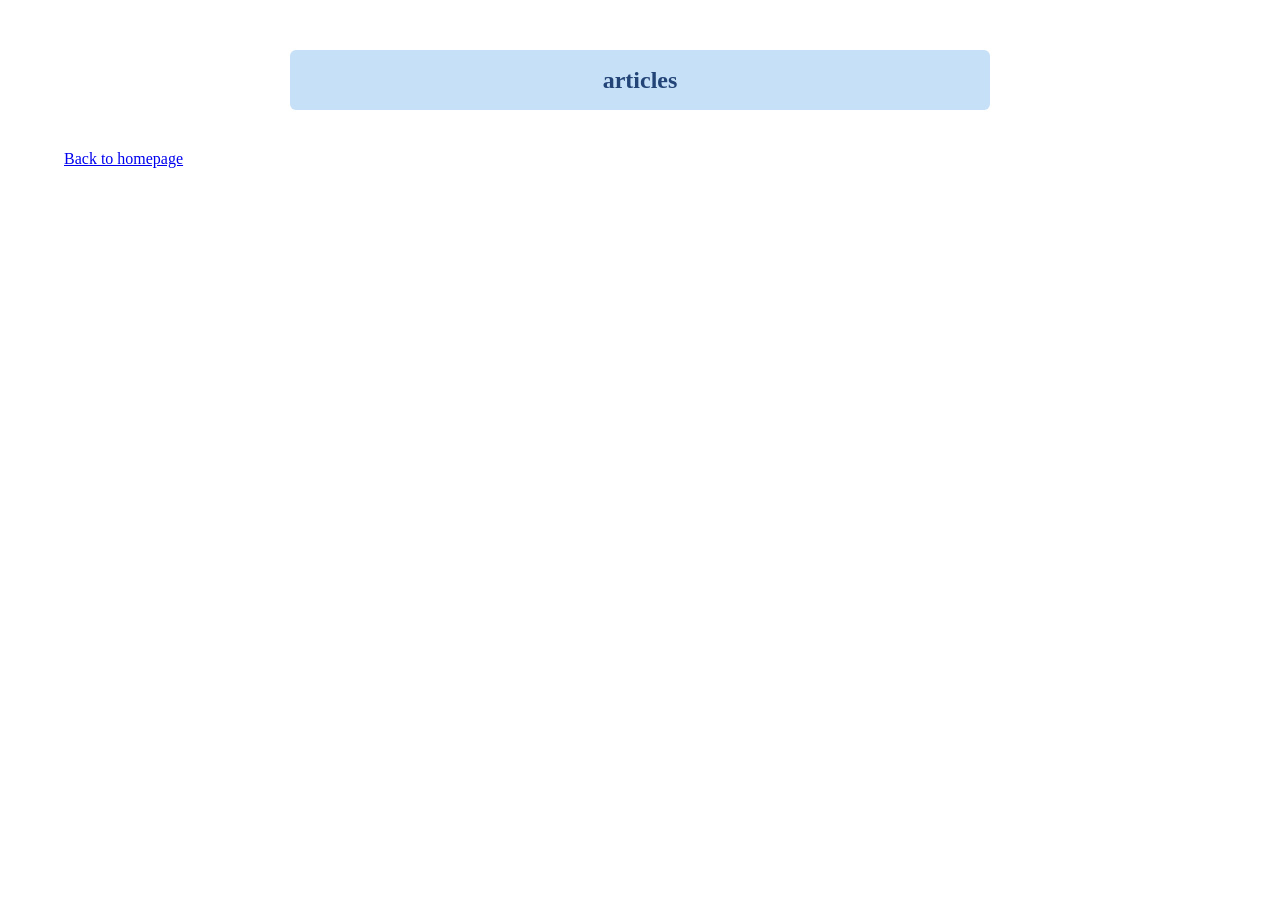
==== article.html @ 3804a4e6 "A Chinese Teaching Website" ====
<!DOCTYPE html>
<html lang="en">

<head>
    <meta charset="UTF-8">
    <meta name="viewport" content="width=device-width, initial-scale=1.0">
    <title>articles</title>
    <link rel="stylesheet" href="style.css">
</head>

<body>
    <div class="page-title" id="art-title">articles</div>

    <div class="back-home" style="margin-top:40px;">
        <a href="index.html" class="btn btn-primary">Back to homepage</a>
    </div>

    <script>
        const articles = {
            S1: {
                title: "title1",
                content: `article1`
            },
        };

        const A = new URLSearchParams(window.location.search);
        const key = A.get("title");

        if (articles[key]) {
            document.getElementById("art-title").innerText = articles[key].title;
            document.getElementById("art-content").innerHTML = articles[key].content;
        } else {
            console.log("article can't be found")
        }
    </script>
</body>

</html>
---- style.css ----
html,
body {
  margin: 0;
  padding: 0;
}

canvas {
  display: block;
}

.card-img {
  width: 95%;
  height: 95%;
  object-fit: contain;
  object-position: center;
  display: block;
  margin: 0 auto;
}

.btn-group .btn-outline-primary {
  color: #384D98;
  border-color: #384D98;
  background: #c6e0f8;
}


.btn-group .btn-outline-primary:hover {
  color: white;
  background-color: #384D98;
  border-color: #384D98;
}

.card-img-overlay .card-title {
  color: #385a98;
}

.card-img-overlay {
  background-color: rgba(34, 68, 119, 0.35);
  padding: 30px;
  border-radius: 10px;
}

.card-img-overlay {
  display: flex;
  flex-direction: column;
  justify-content: center;
  align-items: center;
  background-color: rgba(199, 244, 249, 0.6);
  padding: 40px;
  box-sizing: border-box;
}



.video-section-title {
  width: 90%;
  max-width: 700px;
  margin: 50px auto 30px auto;
  background-color: #c6e0f8;
  height: 60px;
  display: flex;
  justify-content: center;
  align-items: center;
  font-size: 24px;
  font-weight: bold;
  color: #224477;
  border-radius: 6px;
}



#section-videos {
  width: 100%;
  padding: 30px;
  box-sizing: border-box;
  display: flex;
  flex-direction: column;
  gap: 20px;
}

#section-videos .card {
  width: 90%;
  margin: 0 auto;
  border: 1px solid #bdd7ee;
  border-radius: 6px;
  overflow: hidden;
  background: #fff;
}

#section-videos .card-img-top {
  width: 100%;
  height: 220px;
  object-fit: cover;
}

#section-videos .card-body {
  padding: 20px;
}

#section-videos .btn-primary {
  background: #c6e0f8;
  border: none;
  color: #224477;
}

#section-videos .btn-primary:hover {
  background: #b0d2f2;
}




.qna-bar {
  width: 90%;
  max-width: 900px;
  margin: 30px auto;
  background-color: #c6e0f8;
  height: 60px;
  display: flex;
  justify-content: center;
  align-items: center;
  font-size: 24px;
  color: #224477;
}

.qna-cards {
  width: 100%;
  padding: 0 30px;
  box-sizing: border-box;
  margin: 20px 0;
  display: flex;
  gap: 24px;
}

.qna-card {
  flex: 1;
  border: 1px solid #bdd7ee;
  border-radius: 6px;
  overflow: hidden;
}

.qna-card .card-header {
  background-color: #c6e0f8;
  padding: 16px 20px;
  font-weight: bold;
  font-size: 18px;
  color: #224477;
}

.qna-card .card-body {
  padding: 20px;
  background: #ffffff;
}

.qna-card p {
  margin: 0;
  font-size: 17px;
  color: #333;
}

@media (max-width:720px) {
  .qna-cards {
    flex-direction: column;
  }
}


#section-thanks.section {
  background-color: #c6e0f8;
  padding: 16px 20px;
  font-weight: bold;
  font-size: 18px;
  color: #224477;
}



.link-container {
  width: 90%;
  margin: 50px auto;
  display: flex;
  flex-direction: column;
  gap: 20px;
}

.page-title {
  width: 90%;
  max-width: 700px;
  margin: 50px auto 30px auto;
  background-color: #c6e0f8;
  height: 60px;
  display: flex;
  justify-content: center;
  align-items: center;
  font-size: 24px;
  font-weight: bold;
  color: #224477;
  border-radius: 6px;
}

.back-home {
  width: 90%;
  margin: 0 auto;
}
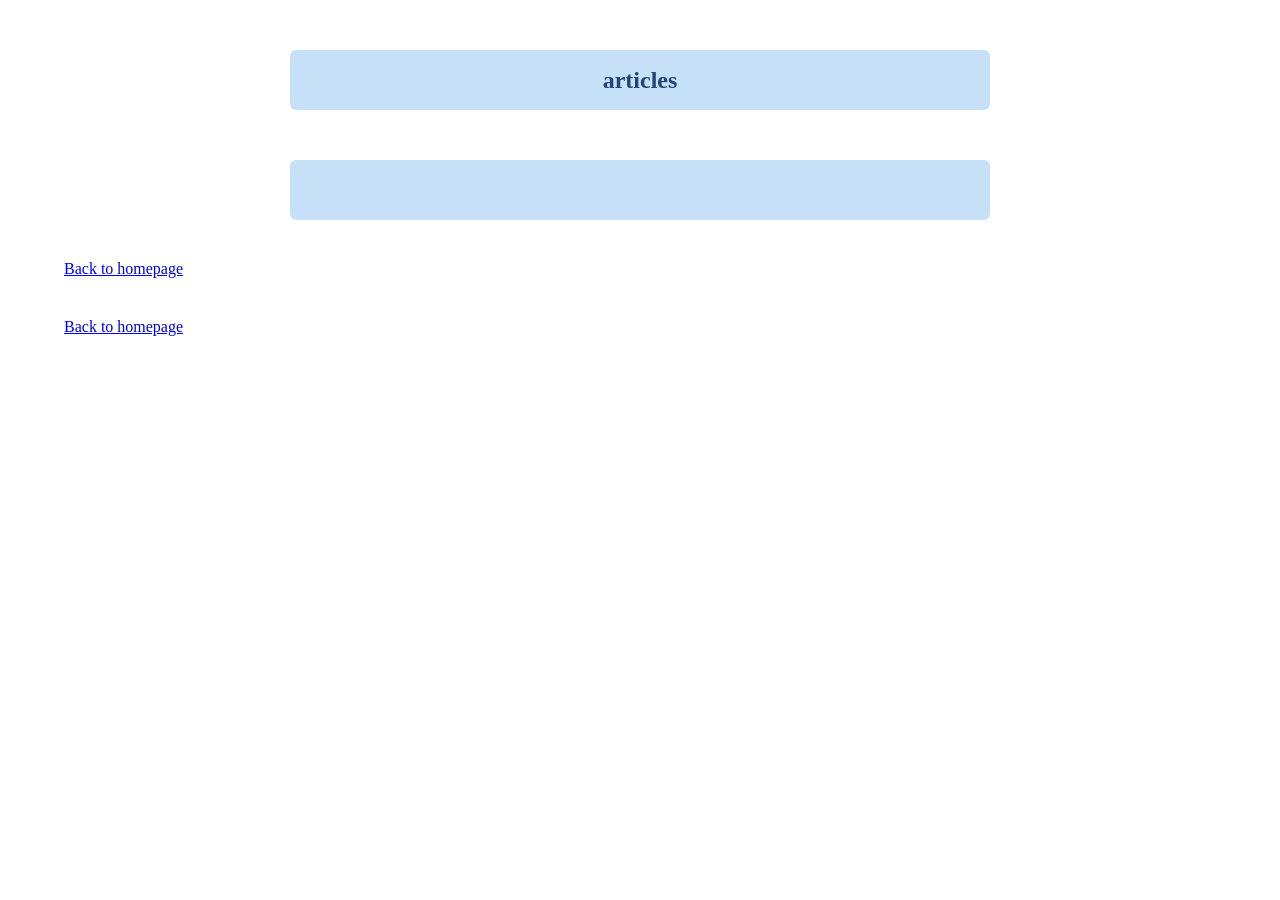
==== commit 8e928ea7: "Update article.html" ====
--- a/article.html
+++ b/article.html
@@ -10,7 +10,18 @@
 
 <body>
     <div class="page-title" id="art-title">articles</div>
+    
+    <div class="page-title" id="art-title">
+        <!-- JS会自动填充标题 -->
+    </div>
 
+    <div class="text-content" id="art-content">
+        <!-- JS会自动填充正文 -->
+    </div>
+
+    <div class="back-home" style="margin-top:40px;">
+        <a href=" " class="btn btn-primary">Back to homepage</a>
+    </div>
     <div class="back-home" style="margin-top:40px;">
         <a href="index.html" class="btn btn-primary">Back to homepage</a>
     </div>
@@ -18,8 +29,72 @@
     <script>
         const articles = {
             S1: {
-                title: "title1",
-                content: `article1`
+                title: "ピンインとは何ですか？",
+                content: `漢語拼音は中国語の発音学習の基礎ツールで、声母（頭子音）、韻母（母音）、声調から構成されます。
+            1. 声母（Initials）： 21個あり、音節の最初にくる子音を表します。例：b、p、m、f
+            2. 韻母（Finals）： 単母音、複母音、鼻音韻母などが含まれます。例：a、o、e、i、u、ü
+            3. 声調（Tones）： 基本的な4つの声調と軽声があり、漢字の意味を区別する役割を果たします。例：mā（妈・お母さん）、má（麻・麻）、mǎ（马・馬）、mà（骂・叱る）
+            声母 ＋ 韻母 ＋ 声調 ＝ 完全なピンイン
+            例： shēng（声母＋韻母）＋ chǎn（声母＋韻母）＝ shēngchǎn（生产・生産）`
+            },
+            S2: {
+                title: "中国語のピンイン（拼音）",
+                content: `中国語のピンインは、漢字の発音をアルファベットで表したものです。主に「声母」「韵母」「声調」の組み合わせでできています。また、「整体認読音節」は、音節全体をそのまま覚えて読むものです。
+            1. 声母（せいぼ）
+            声母とは、音節の最初にくる子音のことです。中国語の声母は全部で21個あります。
+            声母（21個）：
+            b、p、m、f、d、t、n、l、g、k、h、j、q、x、zh、ch、sh、r、z、c、s
+            発音のポイント：
+            - b、p、m、f：唇を使って発音します。
+            - d、t、n、l：舌先を使って発音します。
+            - g、k、h：舌の奥を使って発音します。
+            - j、q、x：舌の前の部分を使って発音します。
+            - zh、ch、sh、r：舌先を少し反らせて発音します。
+            - z、c、s：舌先と歯の近くで発音します。
+            2. 韵母（いんぼ）
+            韵母とは、母音を中心とした音の部分です。単独で使うことも、声母と組み合わせて使うこともあります。
+            ① 単韵母（たんいんぼ）：6個
+            a、o、e、i、u、ü
+            母音を中心とした基本的な韵母です。「ü」は日本語の「ウ」と異なり、唇を丸めたまま「イ」に近い舌の位置で発音します。
+            ② 複韵母（ふくいんぼ）：
+            ai、ei、ao、ou、ia、ie、ua、uo、üe、iao、iu、uai、ui
+            複数の母音を組み合わせた韵母です。
+            ③ 前鼻音韵母（ぜんびおんいんぼ）：
+            an、en、in、un、ün、ian、uan、üan
+            母音の後ろに「n」がつく韵母です。
+            ④ 後鼻音韵母（こうびおんいんぼ）：
+            ang、eng、ing、ong、iang、uang、ueng、iong
+            母音の後ろに「ng」がつく韵母です。
+            ⑤ その他、よく学ぶ韵母：
+            er
+            ※ 韵母の数や分類方法は教材によって異なります。上記は学習しやすいように分類した一覧です。
+            3. 整体認読音節（せいたいにんどくおんせつ）
+            整体認読音節とは、声母と韵母に分けて考えず、音節全体をそのまま覚えて読むものです。一般的な中国語の初級教材では16個あります。
+            整体認読音節（16個）：
+            zhi、chi、shi、ri、zi、ci、si、yi、wu、yu、ye、yue、yuan、yin、yun、ying
+            覚えるポイント：
+            - zhi、chi、shi、ri：舌先を少し反らせて発音します。
+            - zi、ci、si：舌先と歯の近くで発音します。
+            - yi、wu、yu：母音から始まる音節で、決まった綴りを覚えます。
+            - ye、yue、yuan、yin、yun、ying：通常の綴りの規則だけで考えず、音節全体で覚えます。
+            4. まとめ
+            - 声母（声母）： 音節の最初にくる子音
+            - 韵母（韵母）： 母音を中心とした部分
+            - 整体認読音節（整体认读音节）： 音節全体をそのまま覚えて読むもの
+            - 声調（声调）： 音の高さや変化を表し、中国語では意味を区別する重要な要素です。
+            例えば、「妈（mā）」の場合、声母は「m」、韵母は「a」、声調は第一声です。`
+            },
+            G1: {
+                title: "中国語の一般的な語順",
+                content: `
+            主語＋述語+（目的語）
+        主語は主に名詞、代名詞
+        述語は主に動詞、形容詞
+        述語は主語について何をするのか、何なのか、どんな状態・性質なのかを説明
+        中国語の3種類の述語
+        動詞述語文　　例：他吃饭 　　我是老师
+        名詞述語文　　例：今天星期天
+        形容詞述語文　例：今天很热 明天冷 她很漂亮`
             },
         };
 
--- a/style.css
+++ b/style.css
@@ -17,19 +17,6 @@
   margin: 0 auto;
 }
 
-.btn-group .btn-outline-primary {
-  color: #384D98;
-  border-color: #384D98;
-  background: #c6e0f8;
-}
-
-
-.btn-group .btn-outline-primary:hover {
-  color: white;
-  background-color: #384D98;
-  border-color: #384D98;
-}
-
 .card-img-overlay .card-title {
   color: #385a98;
 }
